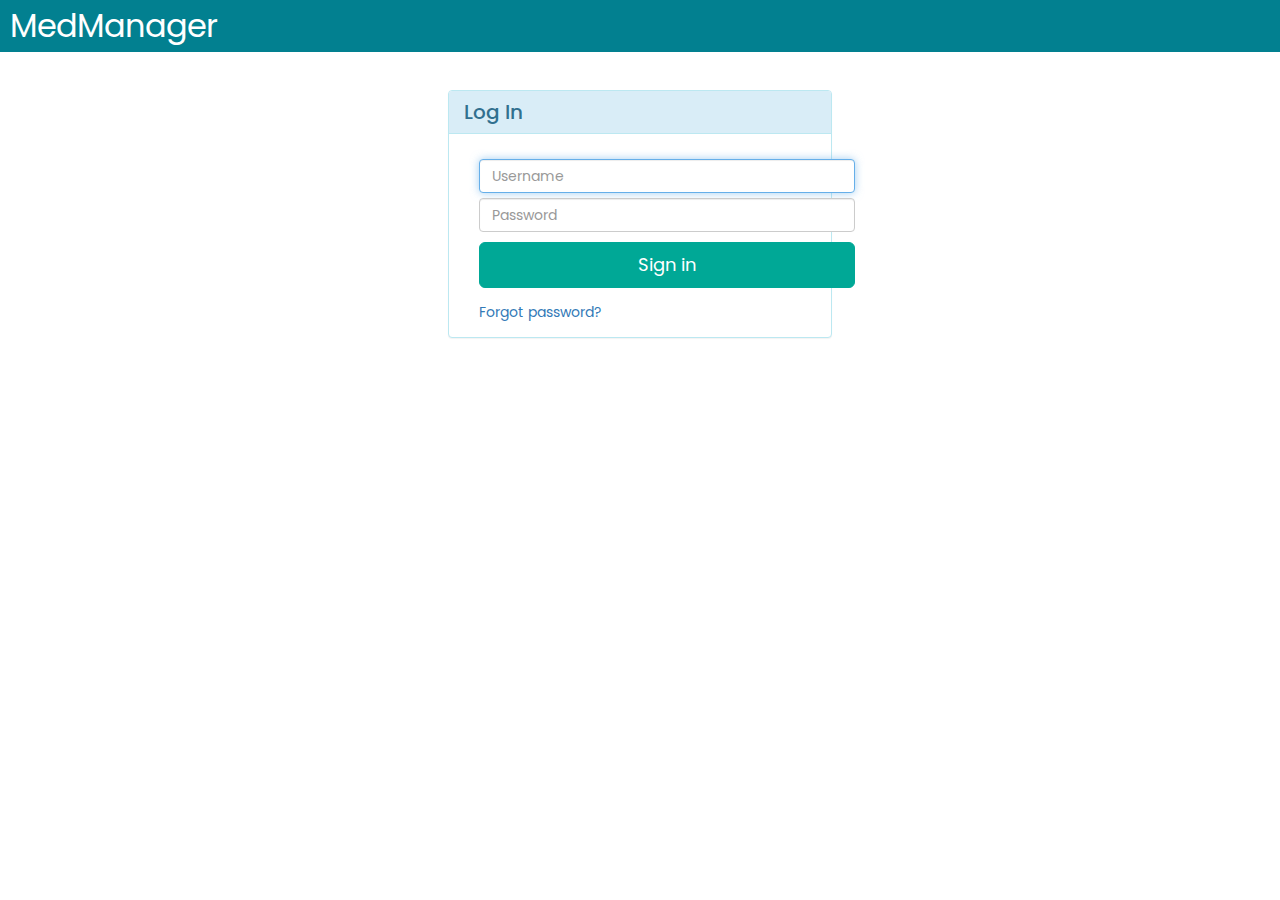
==== index.html @ 12972c13 "Merge branch 'master' of https://github.com/hwchung/MedManager" ====
<html>
<head> 
 <meta charset="UTF-8">
 <link href="css/bootstrap.css" rel="stylesheet"/>
 <link href="css/main.css" rel="stylesheet" />
 <link href='https://fonts.googleapis.com/css?family=Poppins:400,700' rel='stylesheet' type='text/css'>
 <script src="http://code.jquery.com/jquery-1.11.0.min.js"></script>

</head>
<body>
  <nav class="navbar navbar-inverse">
    <div class="container">
      <div class="navbar-header">
        <button type="button" class="navbar-toggle collapsed" data-toggle="collapse" data-target=".navbar-collapse">
          <span class="sr-only">Toggle navigation</span>
          <span class="icon-bar"></span>
          <span class="icon-bar"></span>
          <span class="icon-bar"></span>
        </button>
        <a class="navbar-brand" href="#">MedManager</a>
      </div>
    </div>
  </nav>

  <div class="panel panel-info" style="width: 30%; margin-left: auto; margin-right: auto; margin-top: 3%;">
    <div class="panel-heading">
      <h3 class="panel-title">Log In</h3>
    </div>
    <div class="panel-body" style="font-size: 14;">
      <div class="container">
        <div class="card card-container">
          <p id="profile-name" class="profile-name-card"></p>
          <div id="errorMessage" style="color: red; display: none; padding-bottom: 10px;">Invalid username or password</div>
          <form id="signinForm" class="form-signin" method="post">
            <span id="reauth-email" class="reauth-email"></span>
            <input type="username" id="username" class="form-control" placeholder="Username" required autofocus style="width: 33%; margin-bottom: 5px;">
            <input type="password" id="password" class="form-control" placeholder="Password" required style="width: 33%; margin-bottom: 10px;">
            <button id="signinButton" class="btn btn-lg btn-primary btn-block btn-signin" type="submit" name="submit" style="width: 33%;">Sign in</button>
          </form>
          <a href="#" class="forgot-password">Forgot password?</a> <!-- this does nothing -->
        </div>
      </div>
    </div>
  </div>

  <script type="text/javascript">
    function signInHandler(event){
      var valid = true;

      if (document.getElementById('username').value != "katrina") {
          valid = false;
      }
      else if (document.getElementById('password').value != "med") {
          valid = false;
      }

      console.log(valid);
      if (!valid) {
          $('#errorMessage').show();
          event.preventDefault();
      }
      // if password and username are both valid and matching navigate to main_page. 
      else {
          event.preventDefault();
          window.location.href = 'main.html';
      }
    }
    localStorage.setItem("modified", false);
    var signInButton = document.getElementById("signinButton");
    signinButton.addEventListener("click", signInHandler);

  </script>

</body>
</html>
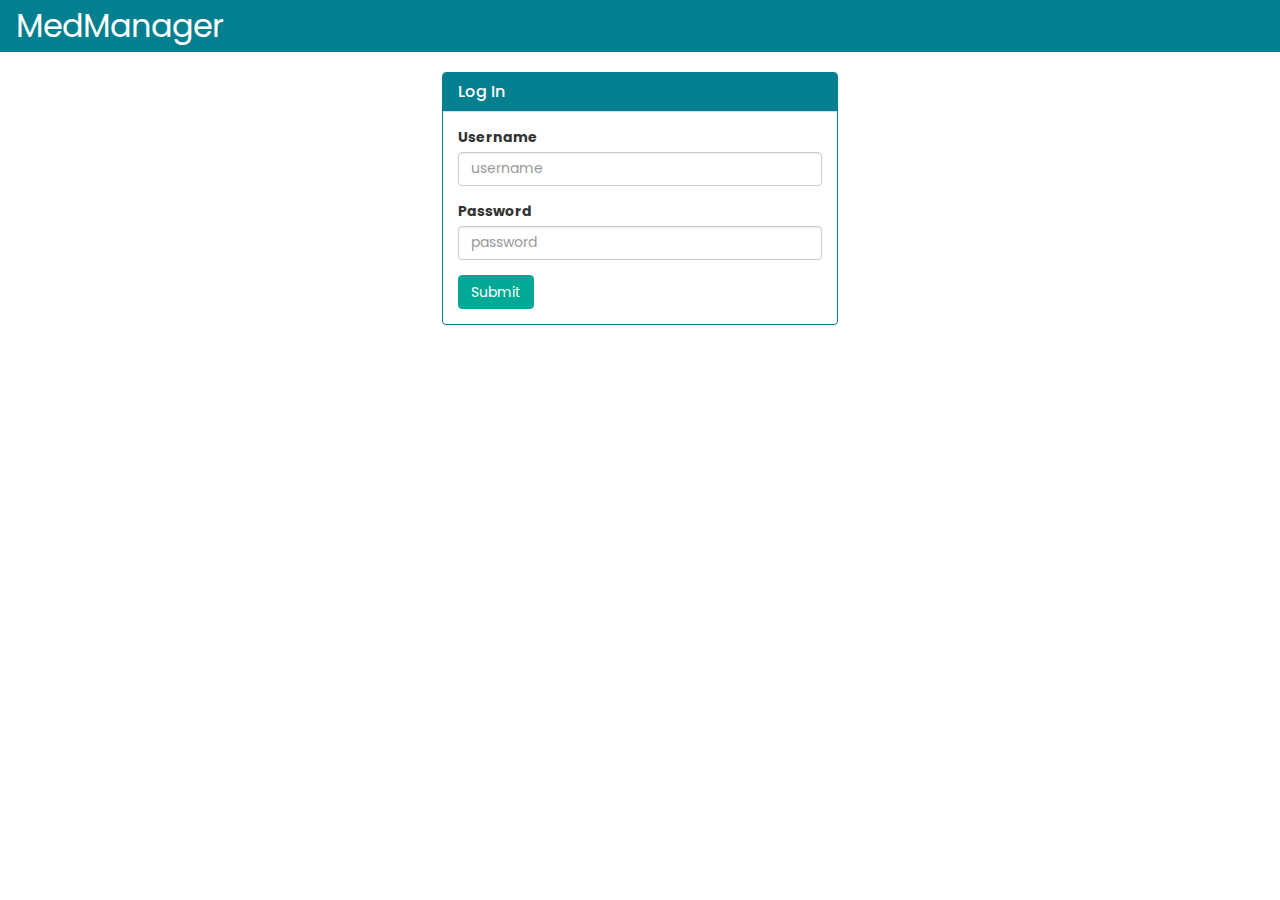
==== commit df754e16: "aa" ====
--- a/index.html
+++ b/index.html
@@ -1,45 +1,101 @@
+<!DOCTYPE html> 
 <html>
 <head> 
  <meta charset="UTF-8">
- <link href="css/bootstrap.css" rel="stylesheet"/>
- <link href="css/main.css" rel="stylesheet" />
+ <!-- <link href="css/bootstrap.css" rel="stylesheet"/> -->
+ <!-- <link href="css/main.css" rel="stylesheet" /> -->
+ <meta name="viewport" content="width=device-width, initial-scale=1">
+ <link rel="stylesheet" href="http://maxcdn.bootstrapcdn.com/bootstrap/3.3.6/css/bootstrap.min.css">
  <link href='https://fonts.googleapis.com/css?family=Poppins:400,700' rel='stylesheet' type='text/css'>
  <script src="http://code.jquery.com/jquery-1.11.0.min.js"></script>
+
+ <style>
+ body {
+   font-family: 'Poppins', sans-serif;
+ }
+ .navbar-inverse {
+   background-color: #028090;
+   border-color:#028090;
+   border-radius:0;
+ }
+ .navbar-inverse .navbar-brand {
+   color:white;
+   font-size:32px;
+ }
+ .btn-default:hover{
+   background-color: #008073;
+   border-color:#008073;
+   color: white;
+ }
+ .btn-default {
+   color: white;
+   background-color: #00a896;
+   border-color: #00a896;
+ }
+
+ .btn-primary {
+   background-color: #00a896;
+   border-color: #00a896;
+ }
+ .panel-info > .panel-heading {
+   background-color: #028090;
+
+ }
+ .panel-info {
+   border-color:#028090;
+ }
+
+ .panel-info h3{
+   color: white;
+ }
+
+ .col-xs-4{
+   width:100%;
+ }
+ @media (min-width: 480px) {
+   .col-xs-4{
+     width:33.33333%;
+   }
+ }
+ </style>
+
 
 </head>
 <body>
   <nav class="navbar navbar-inverse">
-    <div class="container">
+    <div class="container-fluid">
       <div class="navbar-header">
-        <button type="button" class="navbar-toggle collapsed" data-toggle="collapse" data-target=".navbar-collapse">
-          <span class="sr-only">Toggle navigation</span>
-          <span class="icon-bar"></span>
-          <span class="icon-bar"></span>
-          <span class="icon-bar"></span>
-        </button>
         <a class="navbar-brand" href="#">MedManager</a>
       </div>
     </div>
   </nav>
 
-  <div class="panel panel-info" style="width: 30%; margin-left: auto; margin-right: auto; margin-top: 3%;">
-    <div class="panel-heading">
-      <h3 class="panel-title">Log In</h3>
-    </div>
-    <div class="panel-body" style="font-size: 14;">
-      <div class="container">
-        <div class="card card-container">
-          <p id="profile-name" class="profile-name-card"></p>
-          <div id="errorMessage" style="color: red; display: none; padding-bottom: 10px;">Invalid username or password</div>
-          <form id="signinForm" class="form-signin" method="post">
-            <span id="reauth-email" class="reauth-email"></span>
-            <input type="username" id="username" class="form-control" placeholder="Username" required autofocus style="width: 33%; margin-bottom: 5px;">
-            <input type="password" id="password" class="form-control" placeholder="Password" required style="width: 33%; margin-bottom: 10px;">
-            <button id="signinButton" class="btn btn-lg btn-primary btn-block btn-signin" type="submit" name="submit" style="width: 33%;">Sign in</button>
-          </form>
-          <a href="#" class="forgot-password">Forgot password?</a> <!-- this does nothing -->
+  <div class="container-fluid">
+    <div class="row">
+      <div class="col-xs-4"></div>
+      <div class="col-xs-4">
+        <div class="panel panel-info">
+          <div class="panel-heading">
+            <h3 class="panel-title">Log In</h3>
+          </div>
+          <div class="panel-body" style="font-size: 14;">
+            <form role="form" data-toggle="validator">
+              <div class="form-group">
+              <div id="errorMessage" style="color: red; display: none; padding-bottom: 10px;">Invalid username or password</div>
+              
+                <label for="username">Username</label>
+                <input type="text" class="form-control" placeholder="username" id="username">
+              </div>
+              <div class="form-group">
+                <label for="password">Password</label>
+                <input type="password" class="form-control" placeholder="password" id="password">
+              </div>
+                <button type="submit" class="btn btn-default" id="signinButton">Submit</button>
+            </form>
+          </div>
         </div>
       </div>
+      <div class="col-xs-4"></div>
     </div>
   </div>
 
